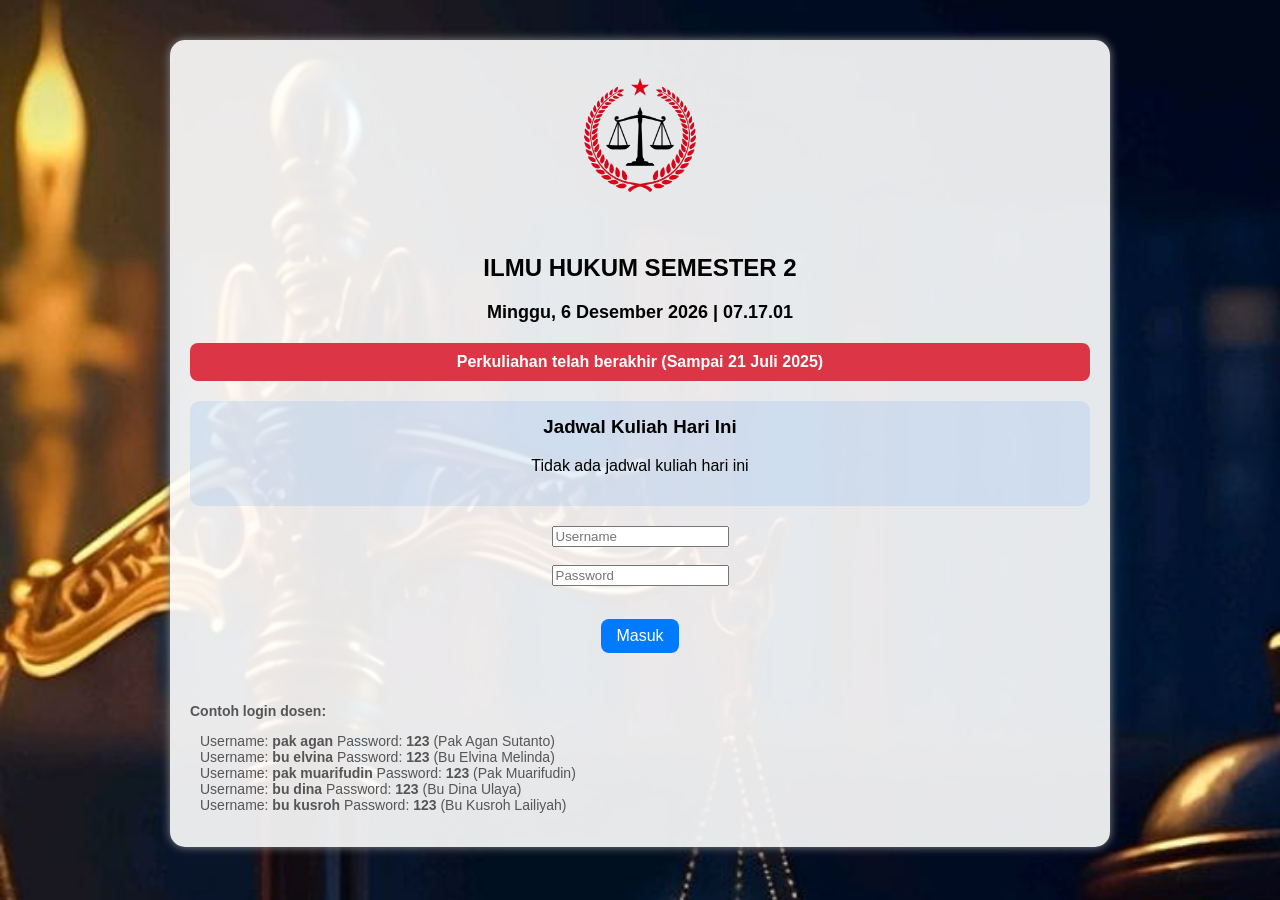
==== index .html @ b54a1e6b "Rename index (4).html to index .html" ====
<!DOCTYPE html>
<html lang="id">
<head>
  <meta charset="UTF-8" />
  <title>Absensi dengan Kalender Akademik</title>
  <style>
    body {
      background-image: url('backgroundbaru.jpg');
      background-size: cover;
      font-family: Arial, sans-serif;
      color: #000;
      text-align: center;
      margin: 0; padding: 0;
    }
    .login, .absensi {
      background: rgba(255, 255, 255, 0.9);
      border-radius: 15px;
      padding: 20px;
      margin: 40px auto;
      width: 90%;
      max-width: 900px;
      box-shadow: 0 0 10px #888;
    }
    img.logo {
      max-width: 150px;
      margin-bottom: 20px;
    }
    table {
      border-collapse: collapse;
      width: 100%;
      margin: 20px 0;
      font-size: 14px;
    }
    caption {
      font-weight: bold;
      margin-bottom: 10px;
      font-size: 18px;
    }
    th, td {
      border: 1px solid #333;
      padding: 5px;
      text-align: center;
      user-select: none;
    }
    th:first-child, td:first-child {
      text-align: left;
      padding-left: 10px;
    }
    button {
      padding: 8px 15px;
      font-size: 16px;
      cursor: pointer;
      border-radius: 8px;
      border: none;
      background-color: #007bff;
      color: white;
      margin-top: 15px;
    }
    button:hover {
      background-color: #0056b3;
    }
    #loginError {
      color: red;
      margin-top: 10px;
      height: 20px;
    }
    #datetime {
      font-size: 18px;
      margin-bottom: 20px;
      font-weight: bold;
    }
    .jadwal-hari-ini {
      margin: 20px 0;
      padding: 15px;
      background: rgba(0, 123, 255, 0.1);
      border-radius: 10px;
    }
    .jadwal-hari-ini h3 {
      margin-top: 0;
    }
    .matkul-item {
      margin: 5px 0;
      font-size: 16px;
      padding: 8px;
      border-radius: 5px;
    }
    .info-pertemuan {
      background-color: #dc3545 ;
      color: white;
      padding: 10px;
      border-radius: 8px;
      margin: 10px 0;
      font-weight: bold;
    }
    .sedang-berjalan {
      background-color: #ffc107;
      color: black;
      font-weight: bold;
    }
    .jam-berjalan {
      color: #dc3545;
      font-weight: bold;
    }
    .welcome-message {
      font-size: 20px;
      margin-bottom: 15px;
      color: #333;
    }
    .dosen-info {
      font-style: italic;
      margin-bottom: 15px;
    }
    .role-info {
      font-weight: bold;
      color: #28a745;
      margin-bottom: 10px;
    }
    .greeting {
      font-size: 22px;
      font-weight: bold;
      margin-bottom: 10px;
      color: #000000;
    }
  </style>
</head>
<body>

<div class="login" id="loginBox">
  <img class="logo" src="logobaru-removebg-preview.png" alt="Logo" />
  <h2>ILMU HUKUM SEMESTER 2</h2>
  
  <div id="datetime"></div>
  <div id="infoPertemuan" class="info-pertemuan"></div>
  
  <div class="jadwal-hari-ini" id="jadwalHariIni">
    <h3>Jadwal Kuliah Hari Ini</h3>
    <div id="listMatkul"></div>
  </div>
  
  <input type="text" id="username" placeholder="Username" /><br /><br />
  <input type="password" id="password" placeholder="Password" /><br /><br />
  <button onclick="login()">Masuk</button>
  <p id="loginError"></p>
  
  <!-- Informasi login dosen -->
  <div style="margin-top: 20px; text-align: left; font-size: 14px; color: #555;">
    <p><strong>Contoh login dosen:</strong></p>
    <ul style="list-style-type: none; padding-left: 10px;">
      <li>Username: <strong>pak agan</strong> Password: <strong>123</strong> (Pak Agan Sutanto)</li>
      <li>Username: <strong>bu elvina</strong> Password: <strong>123</strong> (Bu Elvina Melinda)</li>
      <li>Username: <strong>pak muarifudin</strong> Password: <strong>123</strong> (Pak Muarifudin)</li>
      <li>Username: <strong>bu dina</strong> Password: <strong>123</strong> (Bu Dina Ulaya)</li>
      <li>Username: <strong>bu kusroh</strong> Password: <strong>123</strong> (Bu Kusroh Lailiyah)</li>
    </ul>
  </div>
</div>

<div class="absensi" id="absensiBox" style="display:none;">
  <div id="greetingMessage" class="greeting"></div>
  <div id="welcomeMessage" class="welcome-message"></div>
  <div id="roleInfo" class="role-info"></div>
  <div id="dosenInfo" class="dosen-info"></div>
  <div id="datetimeAbsensi"></div>
  <div id="infoPertemuanAbsensi" class="info-pertemuan"></div>
  <h2>Data Absensi</h2>
  <div id="tables"></div>
  <button onclick="logout()">Logout</button>
</div>

<script>
  // Data pengguna
  const users = {
    // User admin
    admin: { password: 'admin1', role: 'admin', name: 'Administrator', title: '' },
    
    // User mahasiswa
    david: { password: 'david', role: 'student', name: 'David', title: '' },
    abdu: { password: 'abdu', role: 'student', name: 'Abdu', title: '' },
    angga: { password: 'angga', role: 'student', name: 'Angga', title: '' },
    
    // User dosen
    'pak agan': { 
      password: '123', 
      role: 'lecturer', 
      name: 'Agan Sutanto',
      title: 'S.H., M.H.',
      matkul: 'Hukum Perdata',
      greeting: 'Pak'
    },
    'bu elvina': { 
      password: '123', 
      role: 'lecturer', 
      name: 'Elvina Melinda',
      title: 'S.H., M.H.',
      matkul: ['Hukum Pidana', 'Pendidikan Kewarganegaraan', 'Sosiologi dan Ilmu Budaya Dasar'],
      greeting: 'Bu'
    },
    'pak muarifudin': { 
      password: '123', 
      role: 'lecturer', 
      name: 'Muarifudin',
      title: 'S.E., M.M.',
      matkul: 'Pendidikan Agama Islam',
      greeting: 'Pak'
    },
    'bu dina': { 
      password: '123', 
      role: 'lecturer', 
      name: 'Dina Ulaya Aziizah',
      title: 'S.E., M.M.',
      matkul: 'Bahasa Indonesia',
      greeting: 'Bu'
    },
    'bu kusroh': { 
      password: '123', 
      role: 'lecturer', 
      name: 'Kusroh Lailiyah',
      title: 'S.H., M.H.',
      matkul: 'Hukum Tata Negara',
      greeting: 'Bu'
    }
  };

  // Data dosen untuk setiap mata kuliah
  const dosenMatkul = {
    "Pendidikan Kewarganegaraan": "Elvina Melinda, S.H., M.H.",
    "Pendidikan Agama Islam": "Muarifudin, S.E., M.M.",
    "Hukum Pidana": "Elvina Melinda, S.H., M.H.",
    "Sosiologi dan Ilmu Budaya Dasar": "Elvina Melinda, S.H., M.H.",
    "Bahasa Indonesia": "Dina Ulaya Aziizah, S.E., M.M.",
    "Hukum Perdata": "Agan Sutanto, S.H., M.H.",
    "Hukum Tata Negara": "Kusroh Lailiyah, S.H., M.H."
  };

  // KALENDER AKADEMIK 2025
  const kalenderAkademik = {
    startDate: new Date('2025-03-17'), // Minggu pertama 17 Maret 2025
    secondWeek: new Date('2025-04-07'), // Minggu kedua 7 April 2025
    endDate: new Date('2025-07-21'),    // Minggu ke-16 21 Juli 2025
    holidays: [
      new Date('2025-04-18'), // Jumat Agung
      new Date('2025-05-01'), // Hari Buruh
      new Date('2025-05-29'), // Kenaikan Isa Almasih
      new Date('2025-06-07'), // Hari Raya Idul Adha
    ]
  };

  // Jadwal mata kuliah berdasarkan hari (0=Minggu, 1=Senin, ..., 6=Sabtu) beserta jam
  const jadwalKuliah = {
    1: [ // Senin
      { nama: "Pendidikan Kewarganegaraan", jam: "13:00 - 14:00" },
      { nama: "Pendidikan Agama Islam", jam: "14:00 - 15:00" }
    ],
    2: [ // Selasa
      { nama: "Hukum Pidana", jam: "13:00 - 14:00" },
      { nama: "Sosiologi dan Ilmu Budaya Dasar", jam: "14:00 - 15:00" }
    ],
    3: [ // Rabu
      { nama: "Bahasa Indonesia", jam: "08:00 - 10:00" },
      { nama: "Hukum Perdata", jam: "10:00 - 12:00" }
    ],
    4: [ // Kamis
      { nama: "Hukum Tata Negara", jam: "13:30 - 15:30" }
    ],
    5: [], // Jumat (tidak ada kelas)
    6: [], // Sabtu (tidak ada kelas)
    0: []  // Minggu (tidak ada kelas)
  };

  const semuaMataKuliah = [
    "Pendidikan Kewarganegaraan",
    "Pendidikan Agama Islam",
    "Hukum Pidana",
    "Sosiologi dan Ilmu Budaya Dasar",
    "Bahasa Indonesia",
    "Hukum Perdata",
    "Hukum Tata Negara"
  ];

  const dataAbsensi = {
    david: {
      "Pendidikan Kewarganegaraan": { hadir: [1,2,3,4,5,6,7,8], tidakHadir: [] },
      "Pendidikan Agama Islam": { hadir: [1,2,3,4,5,6,7,8], tidakHadir: [] },
      "Hukum Pidana": { hadir: [1,2,3,4,5,6,7,8], tidakHadir: [] },
      "Sosiologi dan Ilmu Budaya Dasar": { hadir: [1,2,3,4,5,6,7,8], tidakHadir: [] },
      "Bahasa Indonesia": { hadir: [1,2,3,4,5,6,7,8], tidakHadir: [] },
      "Hukum Perdata": { hadir: [1,2,3,4,5,6,7,8], tidakHadir: [] },
      "Hukum Tata Negara": { hadir: [1,2,3,4,5,6,7,8], tidakHadir: [] }
    },
    angga: {
      "Pendidikan Kewarganegaraan": { hadir: [1,2,3,5,7,8], tidakHadir: [4,6] },
      "Pendidikan Agama Islam": { hadir: [2,3,4,6,8], tidakHadir: [1,5,7] },
      "Hukum Pidana": { hadir: [1,2,3,4,5,6,7,8], tidakHadir: [] },
      "Sosiologi dan Ilmu Budaya Dasar": { hadir: [1,2,4,5,6,7,8], tidakHadir: [3] },
      "Bahasa Indonesia": { hadir: [1,2,3,4,6,7,8], tidakHadir: [5] },
      "Hukum Perdata": { hadir: [2,3,4,5,6,7,8], tidakHadir: [1] },
      "Hukum Tata Negara": { hadir: [1,2,3,4,5,6,7,8], tidakHadir: [] }
    },
    abdu: {
      "Pendidikan Kewarganegaraan": { hadir: [1,2,3,5,7,8], tidakHadir: [4,6] },
      "Pendidikan Agama Islam": { hadir: [2,4,5,6,7,8], tidakHadir: [1,3] },
      "Hukum Pidana": { hadir: [1,2,3,4,5,6,7,8], tidakHadir: [] },
      "Sosiologi dan Ilmu Budaya Dasar": { hadir: [1,2,3,4,5,6,7,8], tidakHadir: [] },
      "Bahasa Indonesia": { hadir: [1,2,3,5,6,7,8], tidakHadir: [4] },
      "Hukum Perdata": { hadir: [2,3,4,5,6,7,8], tidakHadir: [1] },
      "Hukum Tata Negara": { hadir: [1,2,3,4,5,6,7,8], tidakHadir: [] }
    }
  };

  // Fungsi untuk memeriksa apakah waktu saat ini berada dalam jam kuliah
  function isWaktuKuliah(jamKuliah) {
    const now = new Date();
    const [startTime, endTime] = jamKuliah.split(' - ');
    
    const [startHour, startMinute] = startTime.split(':').map(Number);
    const [endHour, endMinute] = endTime.split(':').map(Number);
    
    const startDate = new Date();
    startDate.setHours(startHour, startMinute, 0, 0);
    
    const endDate = new Date();
    endDate.setHours(endHour, endMinute, 0, 0);
    
    return now >= startDate && now <= endDate;
  }

  // Fungsi untuk memperbarui tanggal dan waktu
  function updateDateTime() {
    const now = new Date();
    const hari = ['Minggu', 'Senin', 'Selasa', 'Rabu', 'Kamis', 'Jumat', 'Sabtu'];
    const namaHari = hari[now.getDay()];
    const tanggal = now.toLocaleDateString('id-ID', { day: 'numeric', month: 'long', year: 'numeric' });
    const jam = now.toLocaleTimeString('id-ID', { hour: '2-digit', minute: '2-digit', second: '2-digit' });
    
    const dateTimeStr = `${namaHari}, ${tanggal} | ${jam}`;
    document.getElementById('datetime').textContent = dateTimeStr;
    
    const pertemuanInfo = hitungPertemuan();
    document.getElementById('infoPertemuan').textContent = pertemuanInfo.status;
    
    if(document.getElementById('absensiBox').style.display !== 'none') {
      document.getElementById('datetimeAbsensi').textContent = dateTimeStr;
      document.getElementById('infoPertemuanAbsensi').textContent = pertemuanInfo.status;
    }
    
    return pertemuanInfo.pertemuan;
  }

  // Fungsi untuk menampilkan jadwal hari ini
  function tampilkanJadwalHariIni() {
    const hariIni = new Date().getDay();
    const matkulHariIni = jadwalKuliah[hariIni];
    const listMatkul = document.getElementById('listMatkul');
    
    listMatkul.innerHTML = '';
    
    if(matkulHariIni.length === 0) {
      listMatkul.innerHTML = '<p>Tidak ada jadwal kuliah hari ini</p>';
    } else {
      matkulHariIni.forEach(matkul => {
        const div = document.createElement('div');
        div.className = 'matkul-item';
        
        const isBerjalan = isWaktuKuliah(matkul.jam);
        
        const jamParts = matkul.jam.split(' ');
        const jamHTML = isBerjalan 
          ? `<span class="jam-berjalan">${jamParts[0]}</span> ${jamParts[1]} <span class="jam-berjalan">${jamParts[2]}</span>`
          : matkul.jam;
        
        div.innerHTML = `
          <strong>${matkul.nama}</strong> (${jamHTML})<br>
          <small>${dosenMatkul[matkul.nama]}</small>
        `;
        
        if (isBerjalan) {
          div.classList.add('sedang-berjalan');
        }
        
        listMatkul.appendChild(div);
      });
    }
  }

  // Fungsi Login
  function login() {
    const user = document.getElementById('username').value.trim();
    const pass = document.getElementById('password').value.trim();
    const loginError = document.getElementById('loginError');

    if(users[user.toLowerCase()] && users[user.toLowerCase()].password === pass) {
      loginError.textContent = '';
      showAbsensi(user.toLowerCase());
    } else {
      loginError.textContent = 'Username atau password salah!';
    }
  }

  function logout() {
    document.getElementById('loginBox').style.display = 'block';
    document.getElementById('absensiBox').style.display = 'none';
    document.getElementById('username').value = '';
    document.getElementById('password').value = '';
  }

  function showAbsensi(user) {
    const currentWeek = updateDateTime();
    document.getElementById('loginBox').style.display = 'none';
    document.getElementById('absensiBox').style.display = 'block';

    const container = document.getElementById('tables');
    container.innerHTML = '';

    const userData = users[user];
    const userRole = userData.role;
    const userName = userData.name;
    const userTitle = userData.title || '';
    const userGreeting = userData.greeting || '';

    // Set welcome message based on role
    document.getElementById('greetingMessage').textContent = `Selamat datang, ${userGreeting} ${userName} ${userTitle}`;
    document.getElementById('welcomeMessage').style.display = 'none'; // Sembunyikan pesan selamat datang kedua
    document.getElementById('roleInfo').textContent = `Anda login sebagai: ${userRole === 'admin' ? 'Administrator' : userRole === 'lecturer' ? 'Dosen' : 'Mahasiswa'}`;
    
    if (userRole === 'lecturer') {
      document.getElementById('dosenInfo').textContent = `Mata kuliah yang diampu: ${Array.isArray(userData.matkul) ? userData.matkul.join(', ') : userData.matkul}`;
    } else {
      document.getElementById('dosenInfo').textContent = '';
    }

    if (userRole === 'admin') {
      // Tampilan untuk admin - semua data
      semuaMataKuliah.forEach(matkul => {
        const table = document.createElement('table');
        const caption = document.createElement('caption');
        caption.textContent = `${matkul} (Pertemuan ke-${currentWeek})`;
        table.appendChild(caption);

        // Info dosen
        const dosenRow = table.insertRow();
        const dosenCell = dosenRow.insertCell();
        dosenCell.colSpan = 17;
        dosenCell.textContent = `Dosen: ${dosenMatkul[matkul]}`;
        dosenCell.style.textAlign = 'left';
        dosenCell.style.fontStyle = 'italic';

        // Header tabel
        const header = table.insertRow();
        header.insertCell().textContent = 'Nama Mahasiswa';
        for(let p=1; p<=16; p++){
          header.insertCell().textContent = p;
        }

        Object.keys(dataAbsensi).forEach(nama => {
          const row = table.insertRow();
          row.insertCell().textContent = nama.charAt(0).toUpperCase() + nama.slice(1);

          const hadirArr = dataAbsensi[nama][matkul]?.hadir || [];
          const tidakHadirArr = dataAbsensi[nama][matkul]?.tidakHadir || [];

          for(let p=1; p<=16; p++){
            const cell = row.insertCell();
            if(hadirArr.includes(p)){
              cell.textContent = "✔️";
            } else if(tidakHadirArr.includes(p)){
              cell.textContent = "❌";
            } else {
              cell.textContent = "";
            }
          }
        });

        container.appendChild(table);
      });
    } else if (userRole === 'lecturer') {
      // Tampilan untuk dosen - hanya matkul yang diampu
      const matkulDosen = Array.isArray(userData.matkul) ? userData.matkul : [userData.matkul];
      
      matkulDosen.forEach(matkul => {
        const table = document.createElement('table');
        const caption = document.createElement('caption');
        caption.textContent = `${matkul} (Pertemuan ke-${currentWeek})`;
        table.appendChild(caption);

        // Header tabel
        const header = table.insertRow();
        header.insertCell().textContent = 'Nama Mahasiswa';
        for(let p=1; p<=16; p++){
          header.insertCell().textContent = p;
        }

        Object.keys(dataAbsensi).forEach(nama => {
          const row = table.insertRow();
          row.insertCell().textContent = nama.charAt(0).toUpperCase() + nama.slice(1);

          const hadirArr = dataAbsensi[nama][matkul]?.hadir || [];
          const tidakHadirArr = dataAbsensi[nama][matkul]?.tidakHadir || [];

          for(let p=1; p<=16; p++){
            const cell = row.insertCell();
            if(hadirArr.includes(p)){
              cell.textContent = "✔️";
            } else if(tidakHadirArr.includes(p)){
              cell.textContent = "❌";
            } else {
              cell.textContent = "";
            }
          }
        });

        container.appendChild(table);
      });
    } else {
      // Tampilan untuk mahasiswa - hanya data dirinya sendiri
      const hariIni = new Date().getDay();
      const matkulHariIni = jadwalKuliah[hariIni].map(m => m.nama);
      
      const mataKuliahYangDitampilkan = matkulHariIni.length > 0 ? matkulHariIni : semuaMataKuliah;

      if (matkulHariIni.length === 0) {
        const info = document.createElement('p');
        info.textContent = "Hari ini tidak ada jadwal kuliah. Menampilkan semua mata kuliah.";
        container.appendChild(info);
      }

      mataKuliahYangDitampilkan.forEach(matkul => {
        const table = document.createElement('table');
        const caption = document.createElement('caption');
        caption.textContent = `${matkul} (Pertemuan ke-${currentWeek})`;
        table.appendChild(caption);

        // Info dosen
        const dosenRow = table.insertRow();
        const dosenCell = dosenRow.insertCell();
        dosenCell.colSpan = 17;
        dosenCell.textContent = `Dosen: ${dosenMatkul[matkul]}`;
        dosenCell.style.textAlign = 'left';
        dosenCell.style.fontStyle = 'italic';

        // Header tabel
        const header = table.insertRow();
        header.insertCell().textContent = 'Pertemuan';
        for(let p=1; p<=16; p++){
          header.insertCell().textContent = p;
        }

        const row = table.insertRow();
        row.insertCell().textContent = 'Kehadiran';

        const hadirArr = dataAbsensi[user][matkul]?.hadir || [];
        const tidakHadirArr = dataAbsensi[user][matkul]?.tidakHadir || [];

        for(let p=1; p<=16; p++){
          const cell = row.insertCell();
          if(hadirArr.includes(p)){
            cell.textContent = "✔️";
          } else if(tidakHadirArr.includes(p)){
            cell.textContent = "❌";
          } else {
            cell.textContent = "";
          }
        }

        container.appendChild(table);
      });
    }
  }

  // Fungsi untuk menghitung pertemuan
  function hitungPertemuan() {
    const today = new Date();
    today.setHours(0, 0, 0, 0);
    
    if (today < kalenderAkademik.startDate) {
      return { 
        pertemuan: 0, 
        status: "Belum masuk periode perkuliahan (Mulai 17 Maret 2025)" 
      };
    }
    
    if (today > kalenderAkademik.endDate) {
      return { 
        pertemuan: 17, 
        status: "Perkuliahan telah berakhir (Sampai 21 Juli 2025)" 
      };
    }
    
    const isHoliday = kalenderAkademik.holidays.some(holiday => 
      holiday.getTime() === today.getTime()
    );
    if (isHoliday) {
      return { 
        pertemuan: -1, 
        status: "Hari Libur Nasional" 
      };
    }
    
    let weekCount;
    
    if (today >= kalenderAkademik.startDate && today < kalenderAkademik.secondWeek) {
      weekCount = 1;
    } else {
      const diffTime = today - kalenderAkademik.secondWeek;
      const diffDays = Math.ceil(diffTime / (1000 * 60 * 60 * 24));
      weekCount = 2 + Math.floor(diffDays / 7);
      weekCount = Math.min(weekCount, 16);
    }
    
    return { 
      pertemuan: weekCount,
      status: `Pertemuan ke-${weekCount} (Minggu ke-${weekCount})`
    };
  }

  // Inisialisasi
  setInterval(updateDateTime, 1000);
  updateDateTime();
  tampilkanJadwalHariIni();
  setInterval(tampilkanJadwalHariIni, 60000);
</script>

</body>
</html>
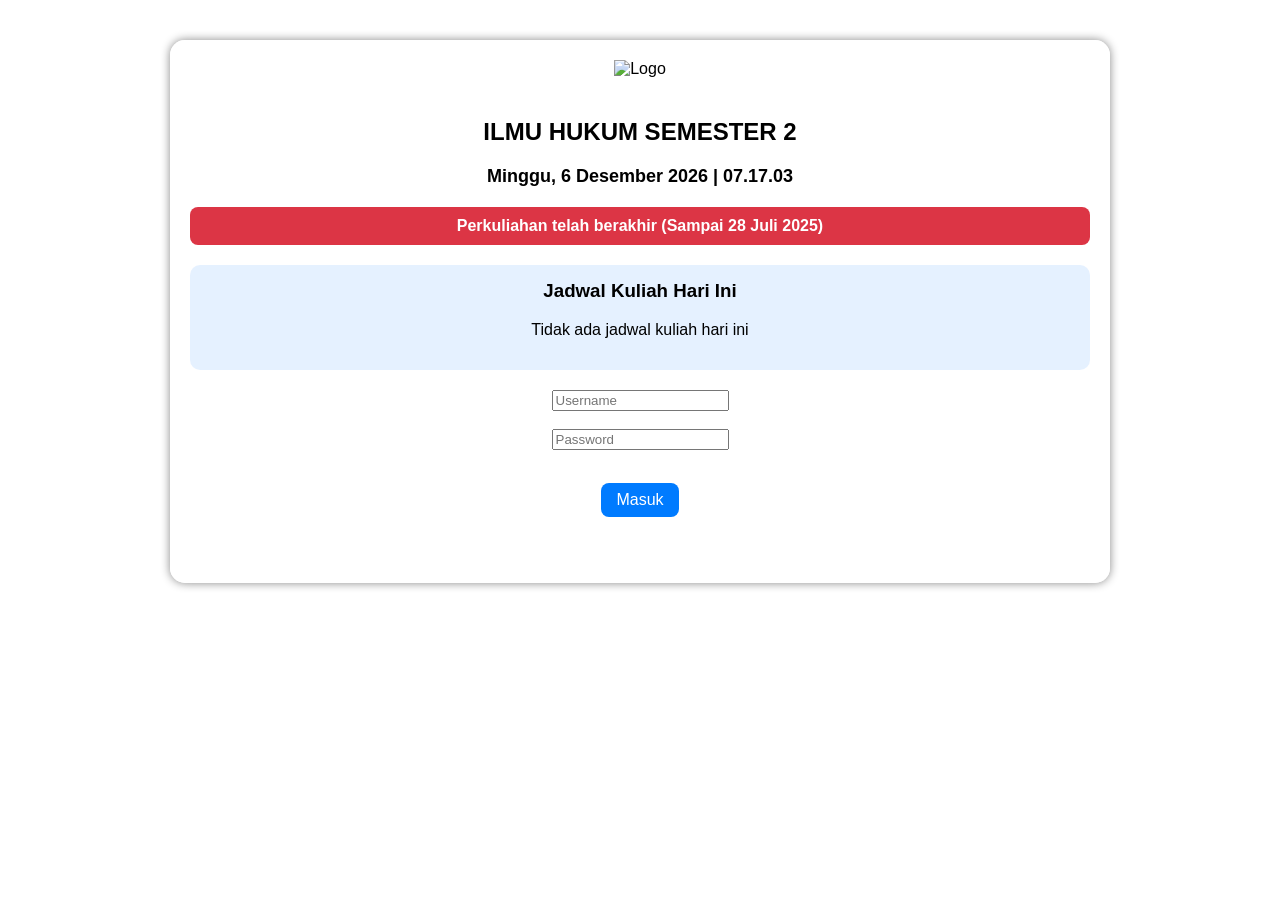
==== commit 82ca7e35: "Rename index (1).html to index .html" ====
--- a/index .html
+++ b/index .html
@@ -5,7 +5,7 @@
   <title>Absensi dengan Kalender Akademik</title>
   <style>
     body {
-      background-image: url('backgroundbaru.jpg');
+      background-image: url('background.jpg');
       background-size: cover;
       font-family: Arial, sans-serif;
       color: #000;
@@ -126,7 +126,7 @@
 <body>
 
 <div class="login" id="loginBox">
-  <img class="logo" src="logobaru-removebg-preview.png" alt="Logo" />
+  <img class="logo" src="logo.jpg" alt="Logo" />
   <h2>ILMU HUKUM SEMESTER 2</h2>
   
   <div id="datetime"></div>
@@ -142,18 +142,6 @@
   <button onclick="login()">Masuk</button>
   <p id="loginError"></p>
   
-  <!-- Informasi login dosen -->
-  <div style="margin-top: 20px; text-align: left; font-size: 14px; color: #555;">
-    <p><strong>Contoh login dosen:</strong></p>
-    <ul style="list-style-type: none; padding-left: 10px;">
-      <li>Username: <strong>pak agan</strong> Password: <strong>123</strong> (Pak Agan Sutanto)</li>
-      <li>Username: <strong>bu elvina</strong> Password: <strong>123</strong> (Bu Elvina Melinda)</li>
-      <li>Username: <strong>pak muarifudin</strong> Password: <strong>123</strong> (Pak Muarifudin)</li>
-      <li>Username: <strong>bu dina</strong> Password: <strong>123</strong> (Bu Dina Ulaya)</li>
-      <li>Username: <strong>bu kusroh</strong> Password: <strong>123</strong> (Bu Kusroh Lailiyah)</li>
-    </ul>
-  </div>
-</div>
 
 <div class="absensi" id="absensiBox" style="display:none;">
   <div id="greetingMessage" class="greeting"></div>
@@ -179,7 +167,7 @@
     angga: { password: 'angga', role: 'student', name: 'Angga', title: '' },
     
     // User dosen
-    'pak agan': { 
+     'pak agan': { 
       password: '123', 
       role: 'lecturer', 
       name: 'Agan Sutanto',
@@ -195,7 +183,7 @@
       matkul: ['Hukum Pidana', 'Pendidikan Kewarganegaraan', 'Sosiologi dan Ilmu Budaya Dasar'],
       greeting: 'Bu'
     },
-    'pak muarifudin': { 
+    'pak arif': { 
       password: '123', 
       role: 'lecturer', 
       name: 'Muarifudin',
@@ -211,7 +199,7 @@
       matkul: 'Bahasa Indonesia',
       greeting: 'Bu'
     },
-    'bu kusroh': { 
+    'bu lia': { 
       password: '123', 
       role: 'lecturer', 
       name: 'Kusroh Lailiyah',
@@ -232,22 +220,60 @@
     "Hukum Tata Negara": "Kusroh Lailiyah, S.H., M.H."
   };
 
-  // KALENDER AKADEMIK 2025
-  const kalenderAkademik = {
-    startDate: new Date('2025-03-17'), // Minggu pertama 17 Maret 2025
-    secondWeek: new Date('2025-04-07'), // Minggu kedua 7 April 2025
-    endDate: new Date('2025-07-21'),    // Minggu ke-16 21 Juli 2025
-    holidays: [
-      new Date('2025-04-18'), // Jumat Agung
-      new Date('2025-05-01'), // Hari Buruh
-      new Date('2025-05-29'), // Kenaikan Isa Almasih
-      new Date('2025-06-07'), // Hari Raya Idul Adha
-    ]
-  };
+ function setToMidnight(date) {
+      date.setHours(0, 0, 0, 0);
+      return date;
+    }
+
+    // Kalender Akademik Semester 3 Ilmu Hukum 2025/2026
+    const pertemuanDates = [
+  setToMidnight(new Date('2025-03-17')), // Pertemuan 1
+  setToMidnight(new Date('2025-04-07')), // Pertemuan 2
+  setToMidnight(new Date('2025-04-14')), // ...
+  setToMidnight(new Date('2025-04-21')),
+  setToMidnight(new Date('2025-04-28')),
+  setToMidnight(new Date('2025-05-05')),
+  setToMidnight(new Date('2025-05-12')),
+  setToMidnight(new Date('2025-05-19')),
+  // UTS 22–28 Mei dilewati
+  setToMidnight(new Date('2025-06-02')),
+  setToMidnight(new Date('2025-06-09')),
+  setToMidnight(new Date('2025-06-16')),
+  setToMidnight(new Date('2025-06-23')),
+  setToMidnight(new Date('2025-06-30')),
+  setToMidnight(new Date('2025-07-07')),
+  setToMidnight(new Date('2025-07-14')),
+  setToMidnight(new Date('2025-07-21')),
+];
+
+const holidays = [
+  // Libur Idul Fitri 24 Maret - 6 April
+  ...Array.from({ length: 14 }, (_, i) => ({
+    date: setToMidnight(new Date(2025, 2, 24 + i)), // bulan 2 = Maret
+    name: 'Libur Idul Fitri'
+  })),
+  { date: setToMidnight(new Date('2025-05-29')), name: 'Kenaikan Isa Almasih' },
+  { date: setToMidnight(new Date('2025-06-01')), name: 'Hari Lahir Pancasila' },
+  { date: setToMidnight(new Date('2025-06-06')), name: 'Hari Raya Idul Adha' },
+  { date: setToMidnight(new Date('2025-06-27')), name: 'Tahun Baru Islam' },
+];
+
+const specialWeeks = {
+  8: {
+    startDate: setToMidnight(new Date('2025-05-22')),
+    endDate: setToMidnight(new Date('2025-05-28')),
+    name: 'Ujian Tengah Semester'
+  },
+  16: {
+    startDate: setToMidnight(new Date('2025-07-21')),
+    endDate: setToMidnight(new Date('2025-07-24')),
+    name: 'Ujian Akhir Semester'
+      }
+    };
 
   // Jadwal mata kuliah berdasarkan hari (0=Minggu, 1=Senin, ..., 6=Sabtu) beserta jam
   const jadwalKuliah = {
-    1: [ // Senin
+  1: [ // Senin
       { nama: "Pendidikan Kewarganegaraan", jam: "13:00 - 14:00" },
       { nama: "Pendidikan Agama Islam", jam: "14:00 - 15:00" }
     ],
@@ -567,48 +593,57 @@
   }
 
   // Fungsi untuk menghitung pertemuan
-  function hitungPertemuan() {
-    const today = new Date();
-    today.setHours(0, 0, 0, 0);
-    
-    if (today < kalenderAkademik.startDate) {
-      return { 
-        pertemuan: 0, 
-        status: "Belum masuk periode perkuliahan (Mulai 17 Maret 2025)" 
+ function hitungPertemuan() {
+  const today = new Date();
+  today.setHours(0, 0, 0, 0); // Pastikan jam nol untuk perbandingan yang akurat
+
+  // Cek apakah hari ini sebelum atau setelah masa kuliah
+  if (today < pertemuanDates[0]) {
+    return {
+      pertemuan: 0,
+      status: "Belum masuk periode perkuliahan (Mulai 17 Maret 2025)"
+    };
+  }
+
+  if (today > pertemuanDates[pertemuanDates.length - 1]) {
+    return {
+      pertemuan: 17,
+      status: "Perkuliahan telah berakhir (Sampai 28 Juli 2025)"
+    };
+  }
+
+  // Cek apakah hari ini libur nasional
+  const hariLibur = holidays.find(h => h.date.getTime() === today.getTime());
+  if (hariLibur) {
+    return {
+      pertemuan: -1,
+      status: `Libur Nasional: ${hariLibur.name}`
+    };
+  }
+
+  // Cek apakah hari ini termasuk minggu khusus (UTS/UAS)
+  for (const [nomor, info] of Object.entries(specialWeeks)) {
+    if (today >= info.startDate && today <= info.endDate) {
+      return {
+        pertemuan: parseInt(nomor),
+        status: `${info.name} (Minggu ke-${nomor})`
       };
     }
-    
-    if (today > kalenderAkademik.endDate) {
-      return { 
-        pertemuan: 17, 
-        status: "Perkuliahan telah berakhir (Sampai 21 Juli 2025)" 
-      };
-    }
-    
-    const isHoliday = kalenderAkademik.holidays.some(holiday => 
-      holiday.getTime() === today.getTime()
-    );
-    if (isHoliday) {
-      return { 
-        pertemuan: -1, 
-        status: "Hari Libur Nasional" 
-      };
-    }
-    
-    let weekCount;
-    
-    if (today >= kalenderAkademik.startDate && today < kalenderAkademik.secondWeek) {
-      weekCount = 1;
-    } else {
-      const diffTime = today - kalenderAkademik.secondWeek;
-      const diffDays = Math.ceil(diffTime / (1000 * 60 * 60 * 24));
-      weekCount = 2 + Math.floor(diffDays / 7);
-      weekCount = Math.min(weekCount, 16);
-    }
-    
-    return { 
-      pertemuan: weekCount,
-      status: `Pertemuan ke-${weekCount} (Minggu ke-${weekCount})`
+  }
+
+  // Cek apakah hari ini termasuk salah satu tanggal pertemuan
+  const index = pertemuanDates.findIndex(t => t.getTime() === today.getTime());
+  if (index !== -1) {
+    return {
+      pertemuan: index + 1,
+      status: `Pertemuan ke-${index + 1}`
+    };
+  }
+
+  // Jika bukan hari pertemuan dan bukan libur dan bukan UTS/UAS
+  return {
+    pertemuan: -1,
+    status: "Bukan hari perkuliahan"
     };
   }
 
